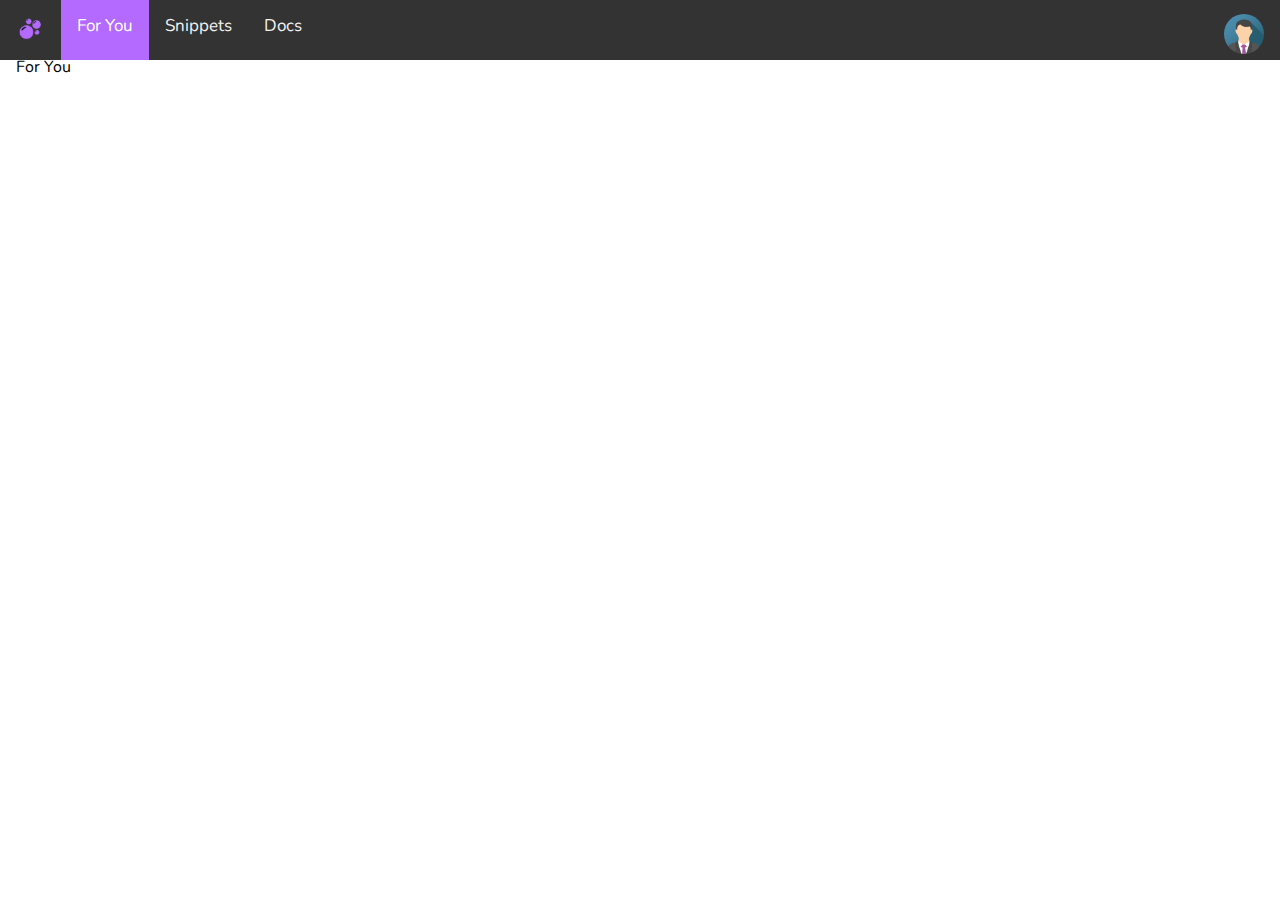
==== frontend/foryou.html @ 62104d7b "Add initial home page" ====
<!DOCTYPE html>
<html>

<head>
    <title>CodeGlob</title>
    <meta charset="UTF-8">
  
    <link rel="stylesheet" href="../assets/style.css">
    <link rel="icon" type="image/x-icon" href="../assets/favicon.ico">
    <link rel="stylesheet" href="https://cdnjs.cloudflare.com/ajax/libs/font-awesome/4.7.0/css/font-awesome.min.css">
  </head>

  <body>
    <div class="topnav" id="topnav">
      <a href="home.html" id="logo-nav"><img src="../assets/transparent-logo-small.png" alt="Logo" height="28px"></a>
      <a href="foryou.html" class="active">For You</a>
      <a href="snippets.html">Snippets</a>
      <a href="docs/docs.html">Docs</a>
      <a href="profile-page.html" id="profile-picture">
        <img src="../assets/img_avatar.png" alt="Profile" class="avatar">
        <span id="profile-text">Your Profile</span>
      </a>
      <a href="javascript:void(0);" class="icon" onclick="showNav()">
        <i class="fa fa-bars"></i>
      </a>
    </div>

    <div class="content">
      For You
    </div>

    <script type="text/javascript" src="../assets/script.js"></script>
  </body>

</html>
---- assets/style.css ----
@import url('https://fonts.googleapis.com/css2?family=Nunito:wght@300&display=swap');

body {
    font-family: 'Nunito', sans-serif;
    margin: 0;
}

.loader {
    border: 16px solid #f3f3f3;
    border-radius: 50%;
    border-top: 16px solid #b46aff;
    width: 120px;
    height: 120px;
    -webkit-animation: spin 2s linear infinite; /* Safari */
    animation: spin 2s linear infinite;
}
  
/* Safari */
@-webkit-keyframes spin {
    0% { -webkit-transform: rotate(0deg); }
    100% { -webkit-transform: rotate(360deg); }
}

@keyframes spin {
    0% { transform: rotate(0deg); }
    100% { transform: rotate(360deg); }
}

.topnav {
    overflow: hidden;
    background-color: #333;
    position: fixed;
    top: 0;
    width: 100%;
}

.topnav a {
    float: left;
    display: block;
    color: #f2f2f2;
    text-align: center;
    padding: 14px 16px;
    text-decoration: none;
    font-size: 17px;
    height: 32px;
}

.topnav a:hover:not(:first-child) {
    background-color: #ddd;
    color: black;
}

.topnav a.active {
    background-color: #b46aff;
    color: white;
}

.topnav .icon {
    display: none;
}

@media screen and (max-width: 600px) {
    .topnav a:not(:first-child) {display: none;}
    .topnav a.icon {
        float: right;
        display: block;
    }
}

@media screen and (max-width: 600px) {
    .topnav.responsive {position: relative;}
    .topnav.responsive .icon {
        position: absolute;
        right: 0;
        top: 0;
}

.topnav.responsive a {
        float: none;
        display: block;
        text-align: left;
    }
}

.content {
    padding: 16px;
    margin-top: 40px;
}

@media screen and (max-width: 600px) {
    #profile-picture {
        width: 100%;
    }
    #profile-text {
        display: inline;
    }
}

@media screen and (min-width: 601px) {
    #profile-picture {
        float: right;
    }
    #profile-text {
        display: none;
    }
}

.avatar {
    vertical-align: middle;
    width: 40px;
    height: 40px;
    border-radius: 50%;
}

@media screen and (min-width: 865px) {
    .home-leftcolumn {   
        float: left;
        width: 25%;
        position: fixed;
        left: 0.05;
        width: 25%;
    }

    .home-rightcolumn {
        float: right;
        width: 75%;
    }
}


.home-leftcoloumn p {
    text-overflow: ellipsis;
}

.card {
    border-radius: 25px;
    border: 2px solid #959595;
    padding: 20px; 
    width: 90%;
}

.card-mini {
    border-radius: 25px;
    border: 2px solid #959595;
    padding: 20px; 
    width: 75%;
}

/* CSS */
.button-style {
  align-items: center;
  background-color: #FFFFFF;
  border: 1px solid rgba(0, 0, 0, 0.1);
  border-radius: .25rem;
  box-shadow: rgba(0, 0, 0, 0.02) 0 1px 3px 0;
  box-sizing: border-box;
  color: rgba(0, 0, 0, 0.85);
  cursor: pointer;
  display: inline-flex;
  font-family: "Nunito";
  font-size: 16px;
  font-weight: 600;
  justify-content: center;
  line-height: 1.25;
  margin: 0;
  min-height: 3rem;
  padding: calc(.875rem - 1px) calc(1.5rem - 1px);
  position: relative;
  text-decoration: none;
  transition: all 250ms;
  user-select: none;
  -webkit-user-select: none;
  touch-action: manipulation;
  vertical-align: baseline;
  width: auto;
}

.button-style:hover,
.button-style:focus {
  border-color: rgba(0, 0, 0, 0.15);
  box-shadow: rgba(0, 0, 0, 0.1) 0 4px 12px;
  color: rgba(0, 0, 0, 0.65);
}

.button-style:hover {
  transform: translateY(-1px);
}

.button-style:active {
  background-color: #F0F0F1;
  border-color: rgba(0, 0, 0, 0.15);
  box-shadow: rgba(0, 0, 0, 0.06) 0 2px 4px;
  color: rgba(0, 0, 0, 0.65);
  transform: translateY(0);
}

.hidden {
    display: none;
}
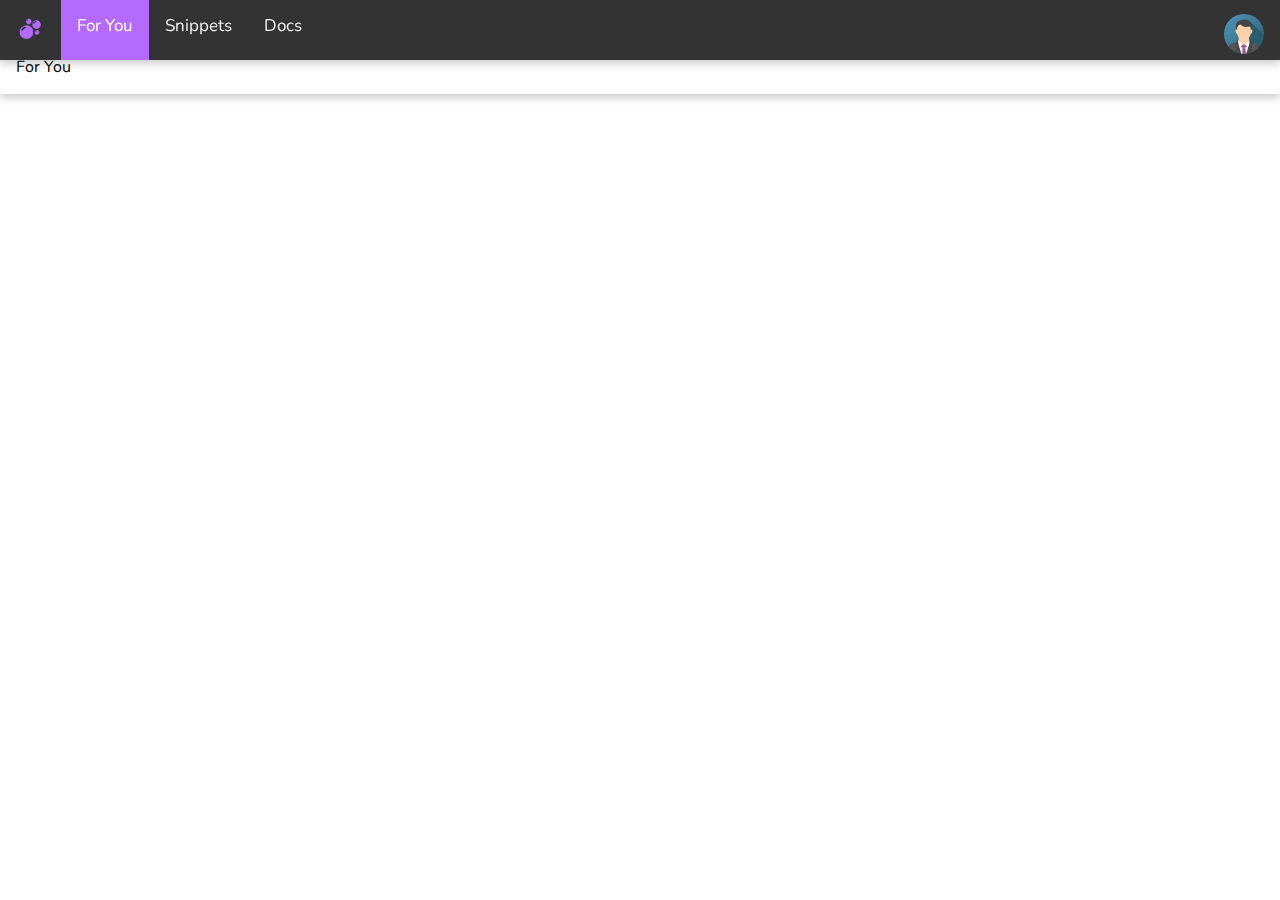
==== commit 4338ecc8: "Update foryou.html" ====
--- a/frontend/foryou.html
+++ b/frontend/foryou.html
@@ -4,32 +4,35 @@
 <head>
     <title>CodeGlob</title>
     <meta charset="UTF-8">
-  
+
     <link rel="stylesheet" href="../assets/style.css">
     <link rel="icon" type="image/x-icon" href="../assets/favicon.ico">
-    <link rel="stylesheet" href="https://cdnjs.cloudflare.com/ajax/libs/font-awesome/4.7.0/css/font-awesome.min.css">
-  </head>
+</head>
 
-  <body>
+<body>
     <div class="topnav" id="topnav">
-      <a href="home.html" id="logo-nav"><img src="../assets/transparent-logo-small.png" alt="Logo" height="28px"></a>
-      <a href="foryou.html" class="active">For You</a>
-      <a href="snippets.html">Snippets</a>
-      <a href="docs/docs.html">Docs</a>
-      <a href="profile-page.html" id="profile-picture">
-        <img src="../assets/img_avatar.png" alt="Profile" class="avatar">
-        <span id="profile-text">Your Profile</span>
-      </a>
-      <a href="javascript:void(0);" class="icon" onclick="showNav()">
-        <i class="fa fa-bars"></i>
-      </a>
+        <a href="home.html" id="logo-nav"><img src="../assets/transparent-logo-small.png" alt="Logo" height="28px"></a>
+        <a href="foryou.html" class="active">For You</a>
+        <a href="snippets.html">Snippets</a>
+        <a href="docs/docs.html">Docs</a>
+        <a href="profile-page.html" id="profile-picture">
+            <img src="../assets/img_avatar.png" alt="Profile" class="avatar">
+            <span id="profile-text">Your Profile</span>
+        </a>
+        <a href="javascript:void(0);" class="icon" onclick="showNav()">
+            <i class="fa fa-bars"></i>
+        </a>
     </div>
 
     <div class="content">
-      For You
+        For You
     </div>
 
     <script type="text/javascript" src="../assets/script.js"></script>
-  </body>
-
+</body>
 </html>
+<style>
+div {
+    box-shadow: 0 4px 8px 0 rgba(0,0,0,0.2);
+}
+</style>
--- a/assets/style.css
+++ b/assets/style.css
@@ -3,6 +3,7 @@
 body {
     font-family: 'Nunito', sans-serif;
     margin: 0;
+    overflow-x: hidden;
 }
 
 .loader {
@@ -14,6 +15,7 @@
     -webkit-animation: spin 2s linear infinite; /* Safari */
     animation: spin 2s linear infinite;
 }
+
   
 /* Safari */
 @-webkit-keyframes spin {
@@ -119,11 +121,27 @@
         position: fixed;
         left: 0.05;
         width: 25%;
-    }
-
-    .home-rightcolumn {
+        padding-top: 10px;
+    }
+
+    .home-middlecolumn {
         float: right;
         width: 75%;
+        margin-right: -20px;
+        padding-left: 20px;
+        background-color: #F6F8FA;
+        border: 2px solid #D8DEE4;
+        border-style: none none none solid;
+    }
+
+    .home-leftmiddle {
+        float: left;
+        width: 70%;
+    }
+
+    .home-leftright {
+        float: right;
+        width: 30%;
     }
 }
 
@@ -144,6 +162,16 @@
     border: 2px solid #959595;
     padding: 20px; 
     width: 75%;
+}
+
+.notification-popup {
+    border-radius: 25px;
+    border: 2px solid #959595;
+    padding: 15px;
+    margin-right: 20px;
+    margin-top: 10px;
+    width: 25%;
+    float: right;
 }
 
 /* CSS */
@@ -156,7 +184,7 @@
   box-sizing: border-box;
   color: rgba(0, 0, 0, 0.85);
   cursor: pointer;
-  display: inline-flex;
+  display: inline;
   font-family: "Nunito";
   font-size: 16px;
   font-weight: 600;
@@ -196,4 +224,70 @@
 
 .hidden {
     display: none;
-}+}
+
+.dropdown {
+    position: relative;
+    display: inline-block;
+}
+
+.dropdown-content {
+    display: none;
+    animation: fadeOut 0.3s;
+    position: absolute;
+    background-color: #f1f1f1;
+    min-width: 160px;
+    box-shadow: 0px 8px 16px 0px rgba(0,0,0,0.2);
+    z-index: 1;
+}
+
+.dropdown-content a {
+    color: black;
+    padding: 12px 16px;
+    text-decoration: none;
+    display: block;
+}
+
+.dropdown-content a:hover { background-color: #ddd; }
+
+.dropdown:hover .dropdown-content {
+    display: block;
+    animation: fadeIn 0.3s;
+}
+
+@keyframes fadeIn {
+    0% { opacity: 0; }
+    100% { opacity: 1; }
+}
+
+@keyframes fadeOut {
+    0% { opacity: 1; }
+    100% { opacity: 0; }
+}
+
+.dropdown:hover .dropbtn { background-color: #b46aff; }
+
+.dropdown-content button {
+    width: 100%;
+    padding: 5px;
+}
+
+.float-right {
+    float: right;
+}
+
+.sticky {
+    position: -webkit-sticky;
+    position: sticky;
+    top: 0;
+}
+
+#notif-more { margin-top: 20px; }
+
+.cross {
+    float: right;
+    cursor: pointer;
+    transition: scale 0.3s;
+}
+
+.cross:hover { scale: 1.2; }